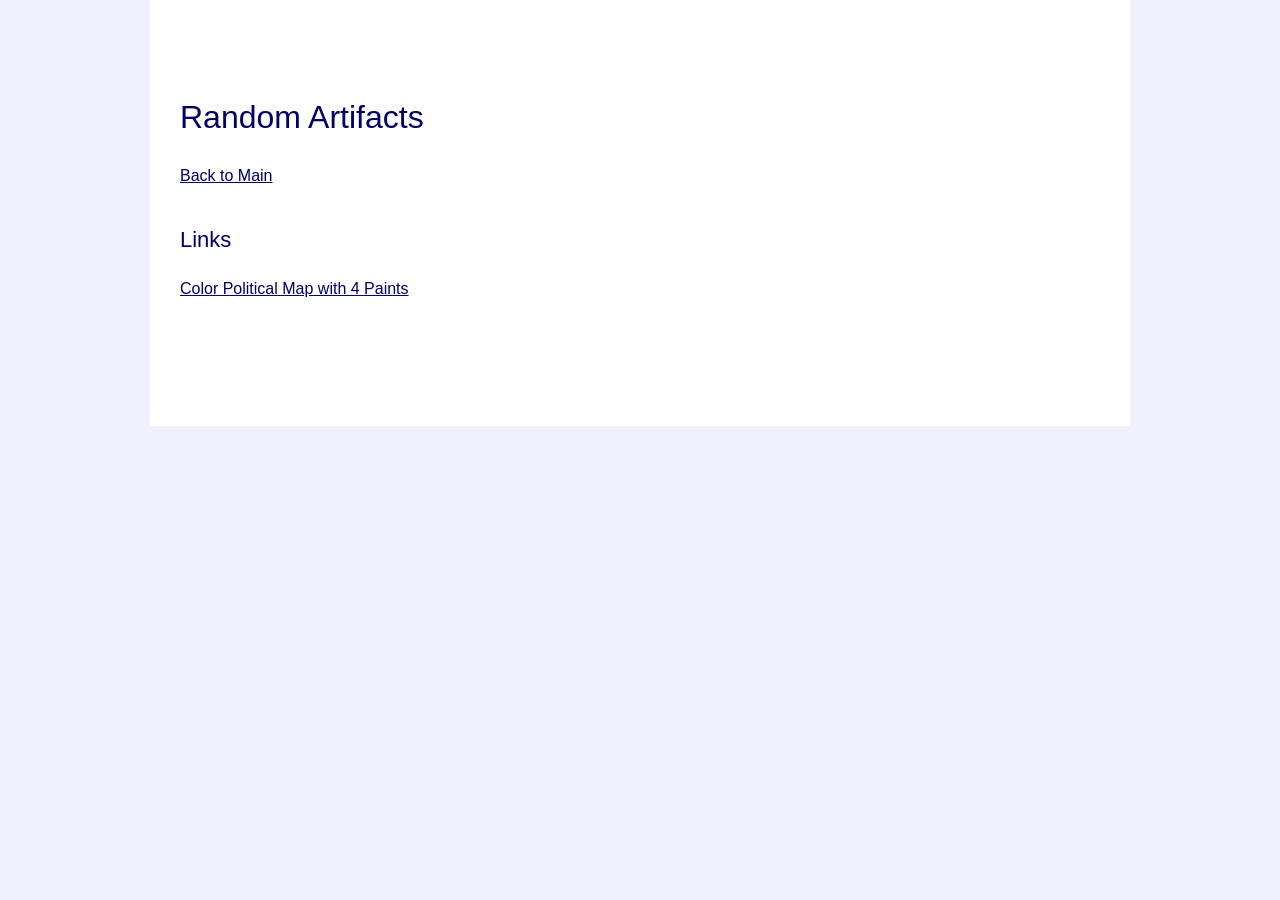
==== random/index.html @ 5cd67cc5 "Add four colors painter." ====
<!doctype html>

<html lang="en">

<head>
    <meta charset="utf-8">

    <title>Random Artifacts - Kirill Shmakov</title>

    <meta name="author" content="Kirill Shmakov">
    <meta name="keywords" content="Random artifacts of my activity"/>

    <link rel="stylesheet" type="text/css" href="../welcome.css" />
    <link rel="shortcut icon" href="../favicon.ico" />
</head>

<body>

<div id="container">
    <div class="row" id="header"></div>

    <div class="row">
        <div class="cell">
            <div class="texter">
                <h1>Random Artifacts</h1>
            </div>
            <div class="texter">
                <p>
                    <a href="../">Back to Main</a>
                </p>
            </div>
            <div class="texter">
                <h2>Links</h2>
                <p>
                    <a href="/random/four_colors">Color Political Map with 4 Paints</a>
                </p>
            </div>
        </div>
    </div>

    <div class="row" id="footer"></div>
</div>
</body>

</html>
---- welcome.css ----
@import url("reset.css");

html {
    overflow-y: scroll;
}

div {
    overflow: hidden;
}

img {
    border: none;
}

h1, h2, h3 {
    font-family: Helvetica, sans-serif;
    font-weight: normal;
    margin: 20px 0 20px 0;
}

h1, h2, h3, a, a:visited {
    color: #000066;
}

a:hover {
    color: gray;
}

h1 {
    font-size: 32px;
}

h2 {
    font-size: 22px;
}

h3 {
    font-size: 18px;
}

body {
    line-height: 1.5em;
    background: #f0f0ff;
    padding: 0;
    margin: 0;
}

/* general divs */

.fleft {
    float: left;
}

.fright {
    float: right;
}

.center {
    text-align: center;
    margin-left: auto;
    margin-right:  auto;
}

hr {
    border: 0;
    height: 1px;
    background-color: gray;
    width: 90%;
}

/* specific divs */

#container {
    text-align: left;
    width: 980px;
    margin: 0 auto;
    padding: 0;
    background: white;
}

div.row {
    padding: 0 0 30px 0;
}

div.halfwidth {
    width: 50%;
}

div.cell {
    padding: 0 20px 0 20px;
    overflow: hidden;
}

#header {
    height: 50px;
    /*background: gray;*/
}

#footer {
    height: 50px;
    /*background-color: black;*/
}


/* table */

table.sparse td {
    font-family: arial, times;
    text-align: left;
    font-size: 14px;
    padding: 10px 10px 0 10px;
}

/* text */

.texter {
    padding: 5px 10px 5px 10px;
}

.texter p {
    font-family: Helvetica, sans-serif;
    font-size: 16px;
    padding: 5px 0 10px 0;
}

p.bold {
    font-weight: bold;
    padding: 0;
}

p.gray {
    color: gray;
    padding: 0 0 10px 0;
}

/* Pictures */

.photo {
    padding: 10px;
}

.logo {
    padding: 1px 5px 1px 1px;
    height: 15px;
}

.icon {
    padding: 2px 5px 2px 2px;
    height: 25px;
}
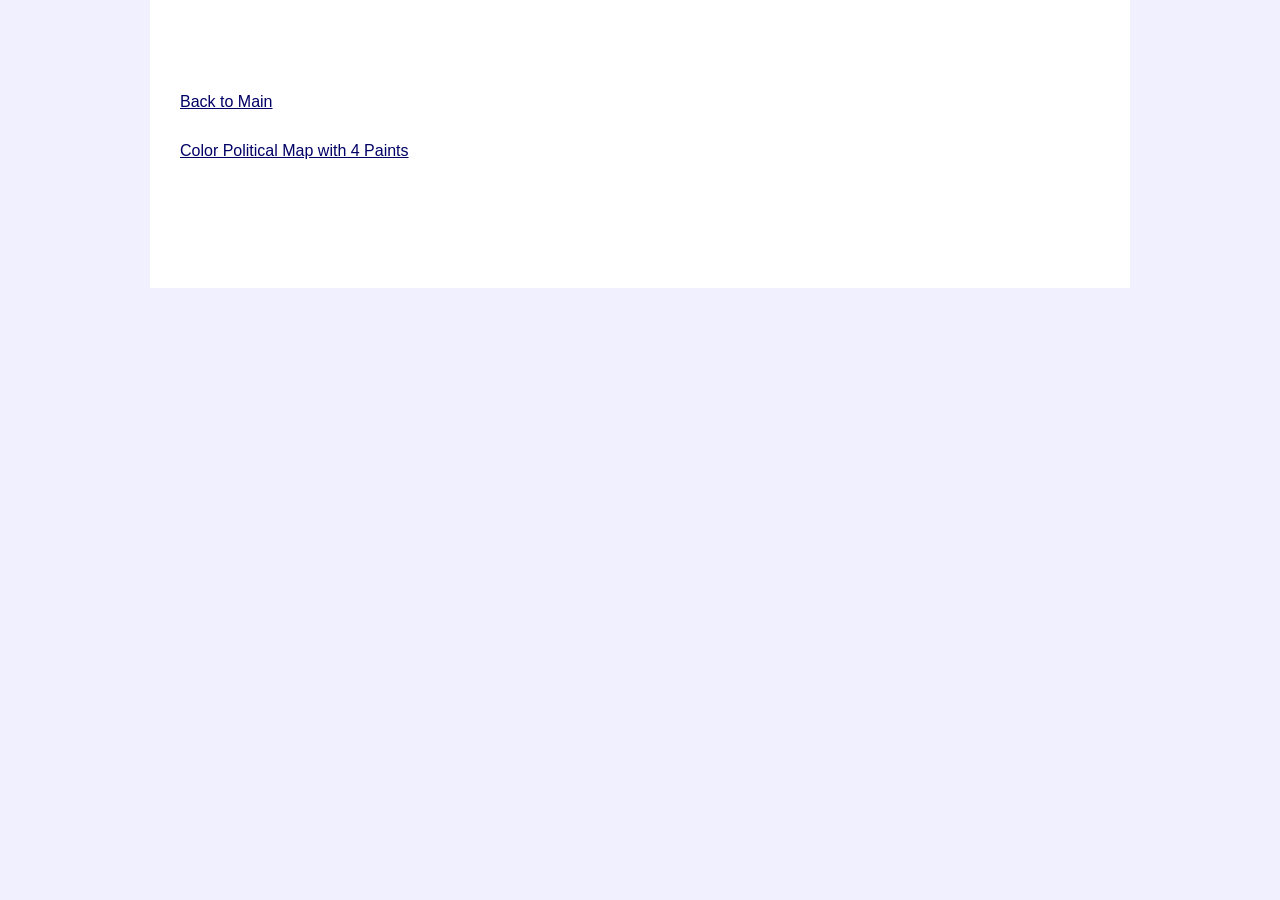
==== commit 286ceaf6: "Mention SHAD." ====
--- a/random/index.html
+++ b/random/index.html
@@ -22,15 +22,11 @@
     <div class="row">
         <div class="cell">
             <div class="texter">
-                <h1>Random Artifacts</h1>
-            </div>
-            <div class="texter">
                 <p>
                     <a href="../">Back to Main</a>
                 </p>
             </div>
             <div class="texter">
-                <h2>Links</h2>
                 <p>
                     <a href="/random/four_colors">Color Political Map with 4 Paints</a>
                 </p>
--- a/welcome.css
+++ b/welcome.css
@@ -111,6 +111,11 @@
     padding: 10px 10px 0 10px;
 }
 
+table.sparse a {
+    display: inline-flex;
+    align-items: center;
+}
+
 /* text */
 
 .texter {
@@ -140,7 +145,7 @@
 }
 
 .logo {
-    padding: 1px 5px 1px 1px;
+    padding: 0 5px 0 1px;
     height: 15px;
 }
 
